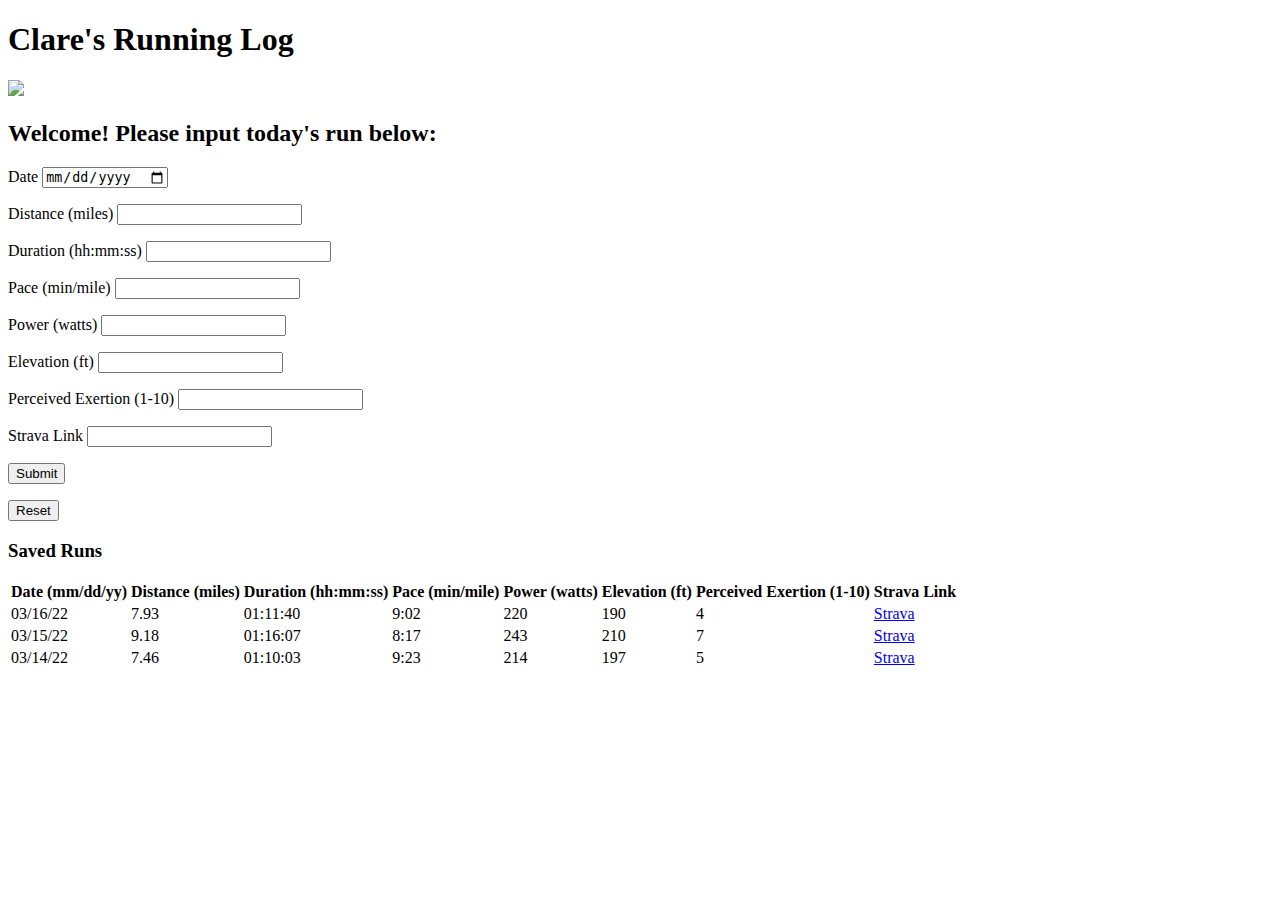
==== index.html @ d837de95 "Rename RunLog_InputPage.html to index.html" ====
<!DOCTYPE html>
<html lang="en" dir="ltr">

<head>
  <meta charset="utf-8">
  <title>Clare's Running Log</title>
  <meta name='description' content='my personal running log' />
  <link rel='stylesheet' href='D:\Web Development\HTML - Personal Site\style.css' />
  <script src='D:\Web Development\HTML - Personal Site\script.js' defer></script>
</head>

<body>
  <div class='wrapper'>
    <div class='content' role='main'>
      <h1 class='title'>Clare's Running Log</h1>
      <img src='https://clarerunshome.files.wordpress.com/2018/11/cropped-afterlightimage-2.jpg' class='illustration' />
    </div>
    <div class='instructions'>
      <h2>Welcome! Please input today's run below:</h2>
      <!---        <script>
          function validateForm() {
            let x = document.forms['runLog']['date'].value;
            if (x == '') {
              alert('Date must be entered.');
              return false;
            }
          }
        </script> --->
      <script>
        function validateForms() {
          const date = document.forms['runLog']['date'].value;
          const distance = document.forms['runLog']['distance'].value;
          const duration = document.forms['runLog']['duration'].value;
          const pace = document.forms['runLog']['pace'].value;
          const power = document.forms['runLog']['power'].value;
          const elevation = document.forms['runLog']['elevation'].value;
          const rpe = document.forms['runLog']['rpe'].value;
          const strava = document.forms['runLog']['strava-link'].value;
          let array = [date, distance, duration, pace, power, elevation, rpe, strava];
          if array.includes('') {
            alert('All fields must be filled out.');
            return false;
          };
        }
      </script>
      <form name='runLog' action='/action_page.php' onsubmit="return validateForm()" method='post'>
        <p>
          <label>Date <input type='date' name='date' /></label>
        </p>
        <p>
          <label>Distance (miles) <input type='text' name='distance' /></label>
        </p>
        <p>
          <label>Duration (hh:mm:ss) <input type='text' name='duration' /></label>
        </p>
        <p>
          <label>Pace (min/mile) <input type='text' name='pace' /></label>
        </p>
        <p>
          <label>Power (watts) <input type='text' name='power' /></label>
        </p>
        <p>
          <label>Elevation (ft) <input type='text' name='elevation' /></label>
        </p>
        <p>
          <label>Perceived Exertion (1-10) <input type='text' name='rpe' /></label>
        </p>
        <p>
          <label>Strava Link <input type='text' name='strava-link' /></label>
        </p>
        <p>
          <input type="submit" />
        </p>
        <p>
          <input type="reset" />
        </p>
      </form>
    </div>
  </div>
  <h3>Saved Runs</h3>
  <div class='table'>
    <table>
      <thead>
        <th>Date (mm/dd/yy)</th>
        <th>Distance (miles)</th>
        <th>Duration (hh:mm:ss)</th>
        <th>Pace (min/mile)</th>
        <th>Power (watts)</th>
        <th>Elevation (ft)</th>
        <th>Perceived Exertion (1-10)</th>
        <th>Strava Link</th>
      </thead>
      <tbody>
        <tr>
          <td>
            03/16/22
          </td>
          <td>
            7.93
          </td>
          <td>
            01:11:40
          </td>
          <td>
            9:02
          </td>
          <td>
            220
          </td>
          <td>
            190
          </td>
          <td>
            4
          </td>
          <td>
            <a href='https://www.strava.com/activities/6832814148'>Strava</a>
          </td>
        </tr>
        <tr>
          <td>
            03/15/22
          </td>
          <td>
            9.18
          </td>
          <td>
            01:16:07
          </td>
          <td>
            8:17
          </td>
          <td>
            243
          </td>
          <td>
            210
          </td>
          <td>
            7
          </td>
          <td>
            <a href='https://www.strava.com/activities/6827929993'>Strava</a>
          </td>
        </tr>
        <tr>
          <td>
            03/14/22
          </td>
          <td>
            7.46
          </td>
          <td>
            01:10:03
          </td>
          <td>
            9:23
          </td>
          <td>
            214
          </td>
          <td>
            197
          </td>
          <td>
            5
          </td>
          <td>
            <a href='https://www.strava.com/activities/6822902599'>Strava</a>
          </td>
        </tr>
      </tbody>
    </table>
  </div>
</body>

</html>
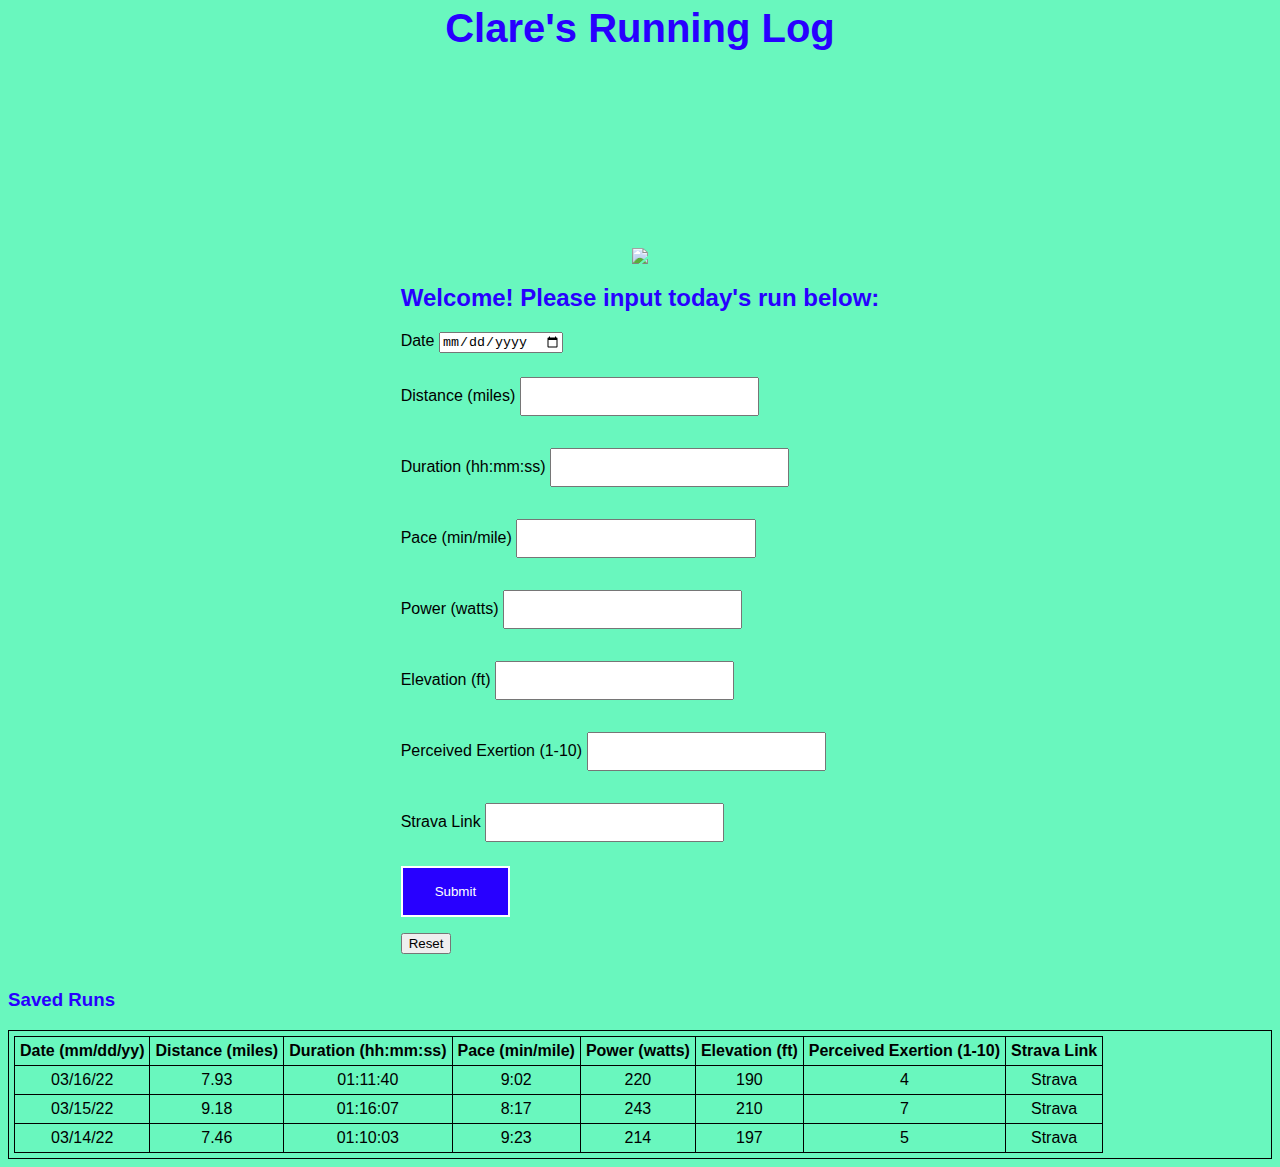
==== commit 05be7364: "Update index.html" ====
--- a/index.html
+++ b/index.html
@@ -5,8 +5,8 @@
   <meta charset="utf-8">
   <title>Clare's Running Log</title>
   <meta name='description' content='my personal running log' />
-  <link rel='stylesheet' href='D:\Web Development\HTML - Personal Site\style.css' />
-  <script src='D:\Web Development\HTML - Personal Site\script.js' defer></script>
+  <link rel='stylesheet' href='style.css' />
+  <script src='cript.js' defer></script>
 </head>
 
 <body>
--- a/style.css
+++ b/style.css
@@ -0,0 +1,100 @@
+/* default values set as CSS variables */
+/*:root {
+  --color-bg:#69F7BE;
+  --color-text-main:#000000;
+  --color-primary:#FFFF00;
+  --wrapper-height:87vh;
+  --image-max-width:200px;
+  --image-margin:3rem;
+  --font-family: "Arial, sans-serif";
+  --font-family-header: 'Arial';
+} */
+
+body {
+  font-family: Arial, sans-serif;
+  background-color: #69F7BE;
+}
+
+.wrapper {
+  min-height: 87vh;
+  display: grid;
+  align-items: center;
+  margin: 0 1rem;
+}
+.content {
+  display: flex;
+  flex-direction: column;
+  align-items: center;
+  justify-content: center;
+}
+.table, tr, td, th {
+  border: 1.5px solid #000000;
+  text-align: center;
+  padding: 5px;
+}
+table {
+  border-collapse: collapse;
+}
+tr:hover{
+  background-color: white;
+}
+a:link {
+  color: black;
+  text-decoration: none;
+}
+a:visited {
+  color: red;
+  text-decoration: none;
+}
+a:hover {
+  color: #2800FF;
+  text-decoration: underline;
+}
+
+.title {
+  color: #2800FF;
+  font-family: Arial, sans-serif;
+  font-style: normal;
+  font-weight: bold;
+  font-size: 40px;
+  line-height: 100%;
+  margin: 0;
+}
+
+.illustration {
+  max-width: 100%;
+  max-height: 200px;
+  margin-top: 200px;
+}
+
+.instructions {
+  margin: auto;
+}
+
+input[type=text] {
+  width: 50%;
+  padding: 10px 20px;
+  margin: 8px 0;
+  box-sizing: border-box;
+  color: #000000;
+}
+input[type=submit] {
+  background-color: #2800FF;
+  border: 2px solid white;
+  color: white;
+  padding: 16px 32px;
+  text-decoration: none;
+  cursor: pointer;
+}
+
+h2 {
+  color: #2800FF;
+}
+h3 {
+  color: #2800FF;
+  align-items: center;
+}
+
+.dipped {
+  transform: translate(5px);
+}
